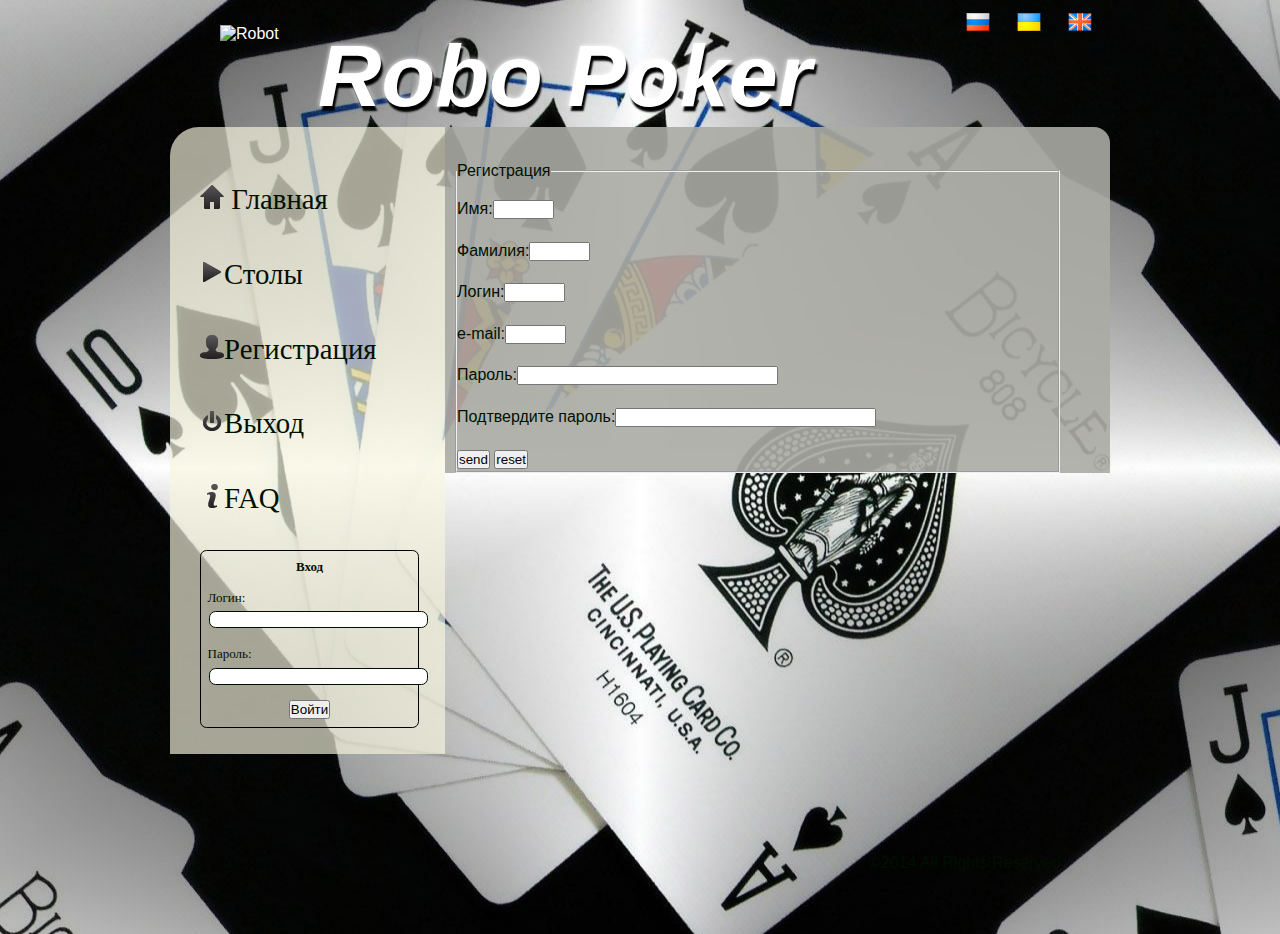
==== src/main/webapp/Registration.html @ 3e25af04 "New files added." ====
<!DOCTYPE html>
<html>
<head>
    <meta charset="utf-8"/>
    <title></title>
    <link href="css/styleRegistration.css" rel="stylesheet">
</head>

<body>

<!-------------------- start header ------------------->

<div id="header">

    <a href="#"><img src="images/logo.png" alt="Robot" id="imgLogo" height="87" width="83"></a>

    <div id="logo">
        <h1><a href="#"> Robo Poker</a></h1>
    </div>

    <div class="post">
        <a href="roboPokerUK">  <img src="images/flag_great_britain.png" alt="Robo Poker UK" width="24" height="24" class="imgLanguage"/></a>
        <a href="roboPokerUA">  <img src="images/flag_ukraine.png" alt="Robo Poker UA" width="24" height="24" class="imgLanguage"/></a>
        <a href="roboPokerRU">  <img src="images/flag_russia.png" alt="Robo Poker RU" width="24" height="24" class="imgLanguage"/></a>
    </div>

</div>

    <!-- --------------------end header----------------->

    <!--------------------- start page ----------------->

<div id="page">

    <!-- ---------------start content ---------------->

    <div id="content">

        <div class="entry">
            <fieldset>
                <legend> Регистрация </legend>
                <form action=" ">
                    <p> Имя:<input type="text" name="name" size="5" maxlength="5" > </input > </p>
                    <p> Фамилия:<input type="text" name="name" size="5" maxlength="5" > </input > </p>
                    <p> Логин:<input type="text" name="name" size="5" maxlength="5" > </input > </p>
                    <p> e-mail:<input type="text" name="name" size="5" maxlength="5" > </input > </p>
                    <p> <label> Пароль:<input type="password" name="password" size="30" maxlength="15"> </input > </label> </p>
                    <p> <label>  Подтвердите пароль:<input type="password" name="password" size="30" maxlength="15"> </input > </label> </p>

                    <p>
                        <input type="submit" name="button1" value="send"> </input>
                        <input type="reset" name="button2" value="reset"> </input>
                    </p>
            </fieldset>




        </div>
    </div>

    <!---------- end content --------------------->

    <!---------- start sidebar ------------------->

    <div id="sidebar">
        <ul>
            <li> <a href="index.html"> <img src="images/home.png"> Главная</a></li>
            <li><a href="Table.html"> <img src="images/play.png">Столы</a></li>
            <li><a href="Registration.html"> <img src="images/user.png">Регистрация</a></li>
            <li><a href="Exit.html"> <img src="images/shut_down.png">Выход</a></li>
            <li><a href="FAQ.html"> <img src="images/info.png">FAQ </a></li>
        </ul>

        <div id="form">
            <form action="">
                <div id="signIn">
                    <b> Вход</b>
                </div>
                <div id="sign">
                    <p>Логин:</p>
                    <label>
                        <input type="text" class="form" size="25" alt="Login" maxlength="15" name="Login" autofocus>
                    </label>

                    <p>Пароль:</p>
                    <label>
                        <input type="password" class="form" size="25" alt="Password" maxlength="15" name="Password">
                    </label>
                    <p id="button">
                        <button> Войти </button>
                    </p>

                </div>
            </form>
        </div>
    </div>


    <!-------------- end sidebar --------------->
</div>

    <!-------------- end page ----------------->

    <!---------------- start footer ------------>

<footer id="footer">
    <p>&copy;2014 All Rights Reserved. </p>
</footer>

    <!-------------- end footer ----------------->

</body>
</html>
---- src/main/webapp/css/styleRegistration.css ----
* {
    margin: 0;
    padding: 0;
}

body {
    background: url(../images/fonkarti9j_8847790_5160105.jpg) repeat-y center;
    font-family: "Trebuchet MS", Arial, Helvetica, sans-serif;
    color: #001000;
}

h1, h2, h3 {
    font-family: Georgia, "Times New Roman", Times, serif;
    color: #ff0005;
}

p, ul, ol {
    margin-top: 1em;
    line-height: 160%;
}

ul {
    list-style: none;
}

ol {
    margin-left: 0.5em;
    list-style-position: inside;
}

a {
    text-decoration: none;
    color: #ffffff;
}

a:hover {
}

/* -------------Header--------------- */

#header {
    width: 940px;
    height: 100px;
    margin: 0 auto;
    padding: 0 40px;
}

#logo {
    float: left;
}

#logo h1 {
    margin: 0;
    padding-top: 25px;
    font-family: "Trebuchet MS", Arial, Helvetica, sans-serif;
    font-style: italic;
    font-size: 5.5em;
    text-shadow: 2px 5px 2px black, 0 0 5px #ffffff;
}

.post {
}
.imgLanguage{
    float: right;
    display: block;
    margin: 0.5em 1em  0.5em 0.5em;
    padding: 0.1em;
}
#imgLogo{
    float: left;
    margin: 25px 15px 0 50px;
}

/* ----------------- Page ----------------*/

#page {
    width: 940px;
    margin: 0 auto;
}

/*--------------- Content ----------------*/

#content {
    float: right;
    width: 605px;
    padding: 35px 50px 0 10px;
    background-color: rgba(171, 171, 164, 0.90);
    margin: 0;
    border-top-right-radius: 1em;

}

/*------------- Sidebar ----------------*/

#sidebar {
    font-family:  Georgia, "Times New Roman", Times, serif;
    font-size: 180%;
    float: left;
    width: 245px;
    padding: 20px 0 0 30px;
    background-color: rgba(246, 245, 222, 0.67);
    border-top-left-radius: 1em;
    margin: 0;
}

#sidebar ul {
    padding: 0;
    list-style: none;
}

#sidebar li {
    margin-bottom: 1em;
    padding: 0;
    background: none;
}

#sidebar li ul {
}

#sidebar li li {
    margin: 0 0 0 1em;
    padding-left: .75em;
}

#sidebar a {
    color: #001000;
}
#sidebar a:hover{
    color: #0a1382;
    text-decoration: none;
}

/*Form*/

#form {
    margin: 2em 2em 2em 0;
    padding: 0.5em 0.5em;
    font-size: small;
    border: 1px solid #000000;
    border-radius: 0.5em;
}

#signIn {
    text-align: center;
    margin: 0.1em 0.1em;
}

.form {
    border: 0.1em solid #001000;
    border-radius: 0.5em;
    margin: 0.2em 0.1em;  /* Отступы вокруг элемента */
    outline: none;
    text-align: center;
}

#button{
    text-align: center;

}

/* --------------Footer ---------------*/

#footer {
    height: 100px;
    margin: 3em auto 0;
    padding: 80px 10px 0 0;
    width: 860px;
    position: relative;
    text-align: right;
    clear: both;
}
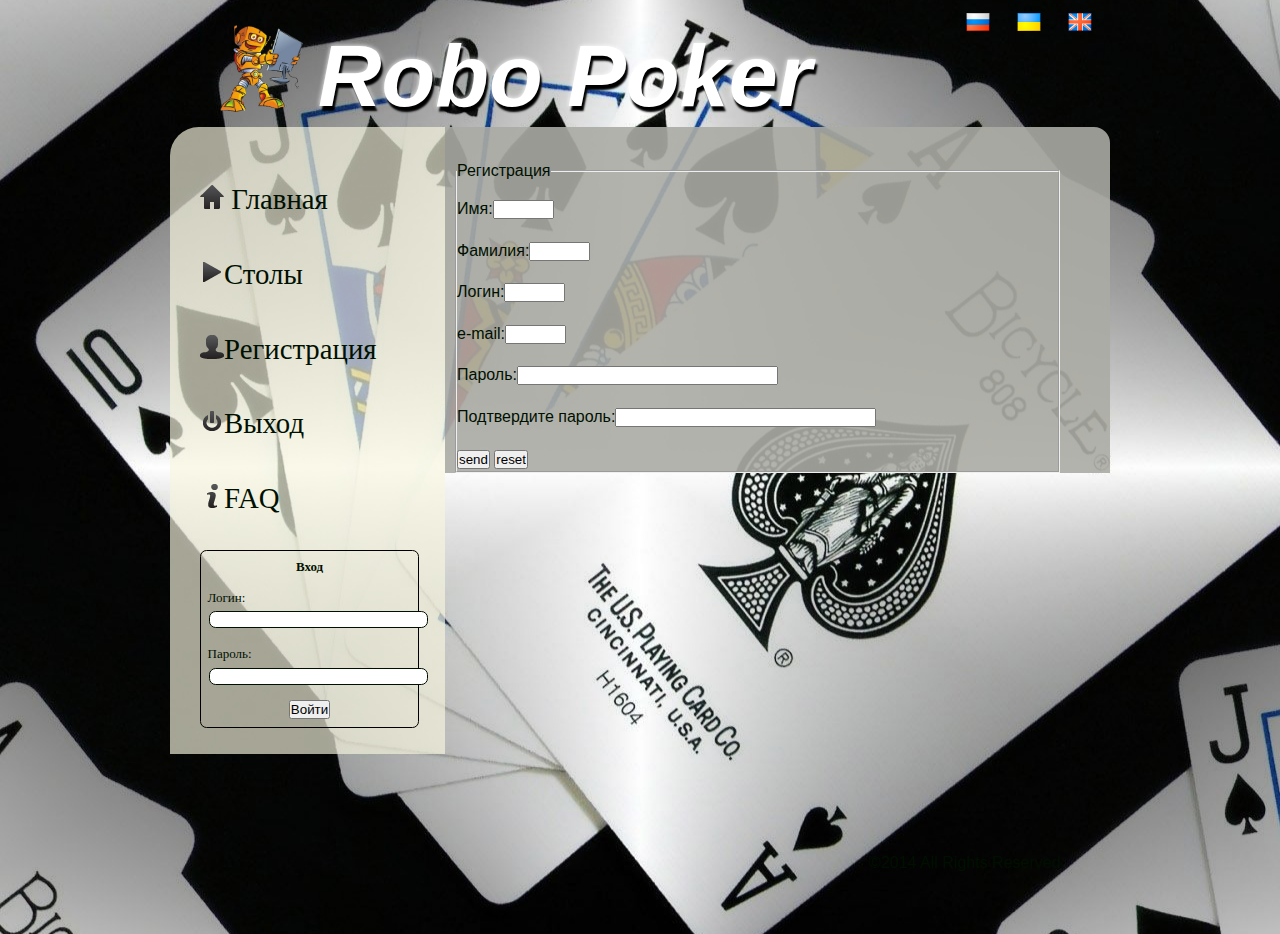
==== commit c73cc932: "Implemented table page. Made integration with HoldemDojo game server. Fixed showing RoboLogo." ====
--- a/src/main/webapp/Registration.html
+++ b/src/main/webapp/Registration.html
@@ -12,7 +12,7 @@
 
 <div id="header">
 
-    <a href="#"><img src="images/logo.png" alt="Robot" id="imgLogo" height="87" width="83"></a>
+    <a href="#"><img src="images/logo.PNG" alt="Robot" id="imgLogo" height="87" width="83"></a>
 
     <div id="logo">
         <h1><a href="#"> Robo Poker</a></h1>
@@ -66,7 +66,7 @@
     <div id="sidebar">
         <ul>
             <li> <a href="index.html"> <img src="images/home.png"> Главная</a></li>
-            <li><a href="Table.html"> <img src="images/play.png">Столы</a></li>
+            <li><a href="DOJOGamePage.html"> <img src="images/play.png">Столы</a></li>
             <li><a href="Registration.html"> <img src="images/user.png">Регистрация</a></li>
             <li><a href="Exit.html"> <img src="images/shut_down.png">Выход</a></li>
             <li><a href="FAQ.html"> <img src="images/info.png">FAQ </a></li>
